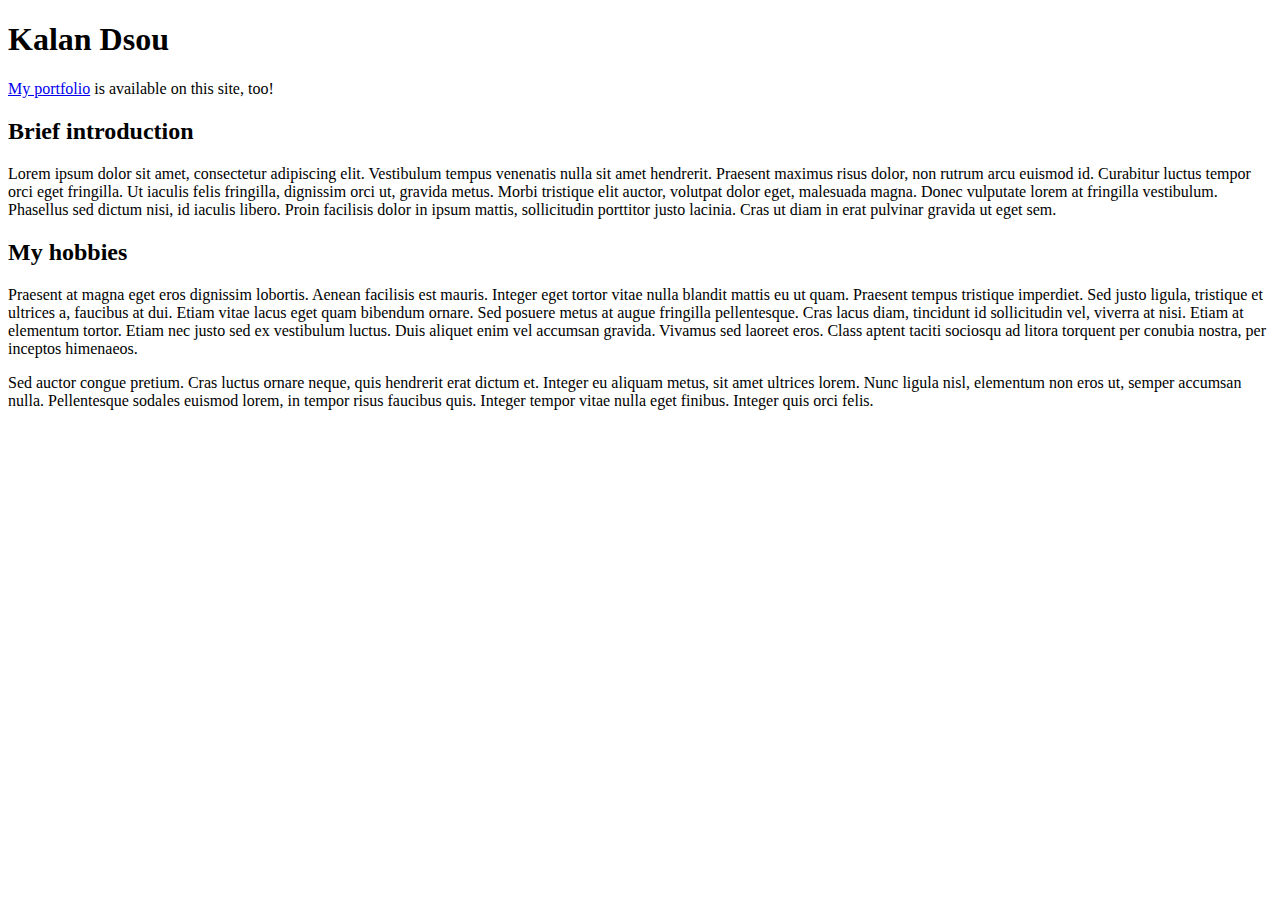
==== index.html @ f7e182bd "Update HTML to include proper name" ====
<!DOCTYPE html>
<html lang="en">
  <head>
    <meta charset="UTF-8" />
    <meta name="viewport" content="width=device-width, initial-scale=1.0" />
    <link rel="stylesheet" href="./styles/main.css">
    <title>About Me</title>
  </head>
  <body>
    <h1>Kalan Dsou</h1>

    <nav>
      <p>
        <a href="./portfolio.html">My portfolio</a> is available on this site,
        too!
      </p>
    </nav>

    <section>
      <h2>Brief introduction</h2>

      <p>
        Lorem ipsum dolor sit amet, consectetur adipiscing elit. Vestibulum
        tempus venenatis nulla sit amet hendrerit. Praesent maximus risus dolor,
        non rutrum arcu euismod id. Curabitur luctus tempor orci eget fringilla.
        Ut iaculis felis fringilla, dignissim orci ut, gravida metus. Morbi
        tristique elit auctor, volutpat dolor eget, malesuada magna. Donec
        vulputate lorem at fringilla vestibulum. Phasellus sed dictum nisi, id
        iaculis libero. Proin facilisis dolor in ipsum mattis, sollicitudin
        porttitor justo lacinia. Cras ut diam in erat pulvinar gravida ut eget
        sem.
      </p>
    </section>

    <section>
      <h2>My hobbies</h2>

      <p>
        Praesent at magna eget eros dignissim lobortis. Aenean facilisis est
        mauris. Integer eget tortor vitae nulla blandit mattis eu ut quam.
        Praesent tempus tristique imperdiet. Sed justo ligula, tristique et
        ultrices a, faucibus at dui. Etiam vitae lacus eget quam bibendum
        ornare. Sed posuere metus at augue fringilla pellentesque. Cras lacus
        diam, tincidunt id sollicitudin vel, viverra at nisi. Etiam at elementum
        tortor. Etiam nec justo sed ex vestibulum luctus. Duis aliquet enim vel
        accumsan gravida. Vivamus sed laoreet eros. Class aptent taciti sociosqu
        ad litora torquent per conubia nostra, per inceptos himenaeos.
      </p>

      <p>
        Sed auctor congue pretium. Cras luctus ornare neque, quis hendrerit erat
        dictum et. Integer eu aliquam metus, sit amet ultrices lorem. Nunc
        ligula nisl, elementum non eros ut, semper accumsan nulla. Pellentesque
        sodales euismod lorem, in tempor risus faucibus quis. Integer tempor
        vitae nulla eget finibus. Integer quis orci felis.
      </p>
    </section>
  </body>
</html>
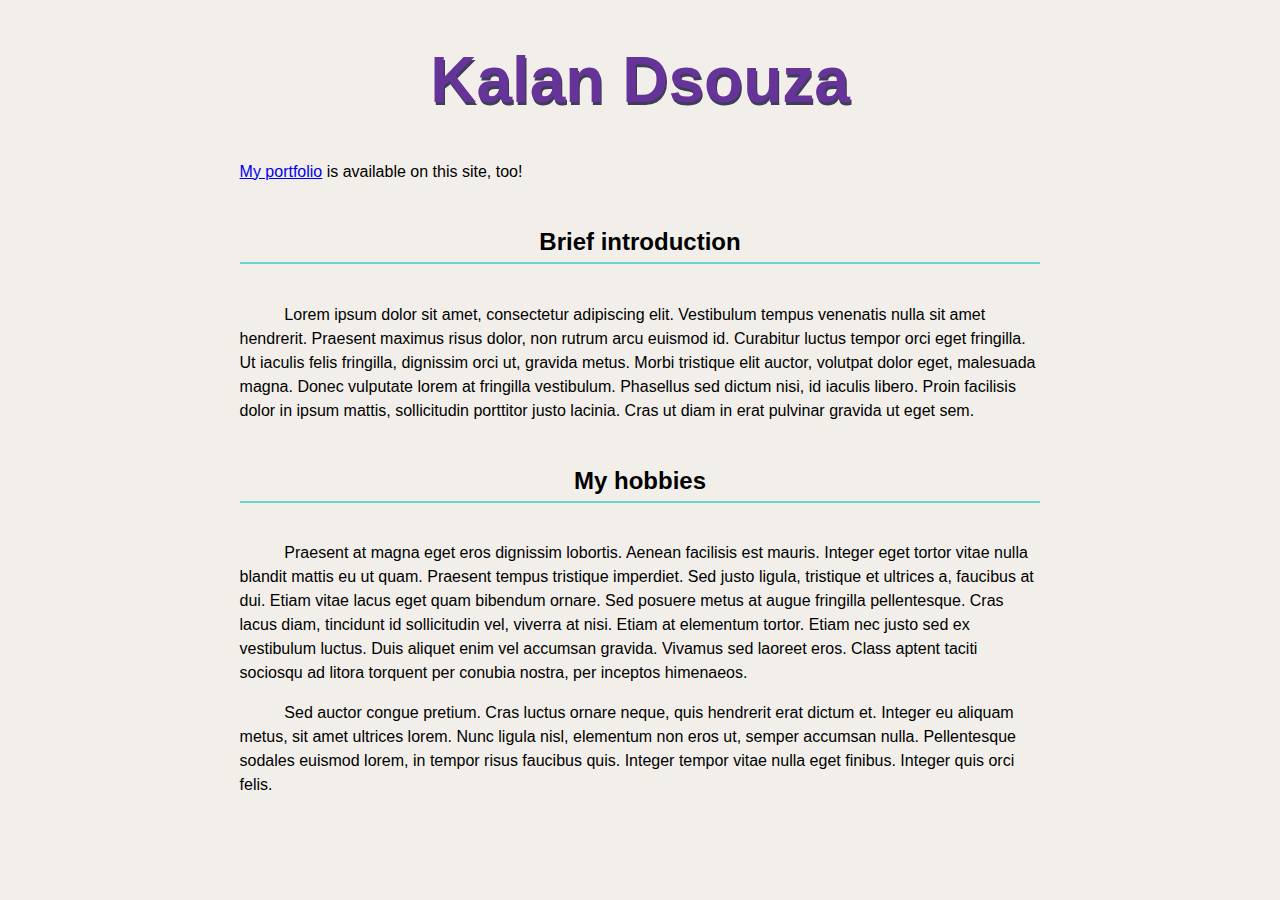
==== commit 913d72d9: "update colour for h1" ====
--- a/index.html
+++ b/index.html
@@ -7,7 +7,7 @@
     <title>About Me</title>
   </head>
   <body>
-    <h1>Kalan Dsou</h1>
+    <h1>Kalan Dsouza</h1>
 
     <nav>
       <p>
--- a/styles/main.css
+++ b/styles/main.css
@@ -0,0 +1,60 @@
+/*
+ * https://coolors.co/f2efea-fc7753-66d7d1-403d58-dbd56e
+ *
+ * #F2EFEA - Isabelline
+ * #FC7753 - Coral
+ * #66D7D1 - Tiffany Blue
+ * #403D58 - English Violet
+ * #DBD56E - Straw
+ */
+
+:root {
+    font-family: sans-serif;
+    background-color: #F2EFEA;
+    color: black;
+}
+
+body {
+    max-width: 90ch;
+    margin: 0 auto;
+    line-height: 1.5;
+}
+
+h1, h2, h3 {
+    text-align: center;
+    line-height: normal;
+}
+
+h1 {
+    font-size: 4em;
+    font-weight: 900;
+    text-shadow: 0.02em 0.04em #403D58;
+    color: rebeccapurple;
+}
+
+h2 {
+    border-bottom: 0.1em solid #66D7D1;
+    padding: 0.25em;
+    margin: 1.6em 0;
+}
+
+section p {
+    text-indent: 2.8em;
+}
+
+.project {
+    background-color: #403D58;
+    color: #F2EFEA;
+    padding: 0.5em 2em;
+    border-radius: 0.5em;
+    margin-bottom: 1.5em;
+}
+
+.project h3 {
+    color: #DBD563;
+    margin-top: 1rem;
+    margin-left: 2em;
+    margin-right: 2em;
+    border-bottom: 0.1em solid #a6a57a;
+    padding-bottom: 0.5em;
+}
